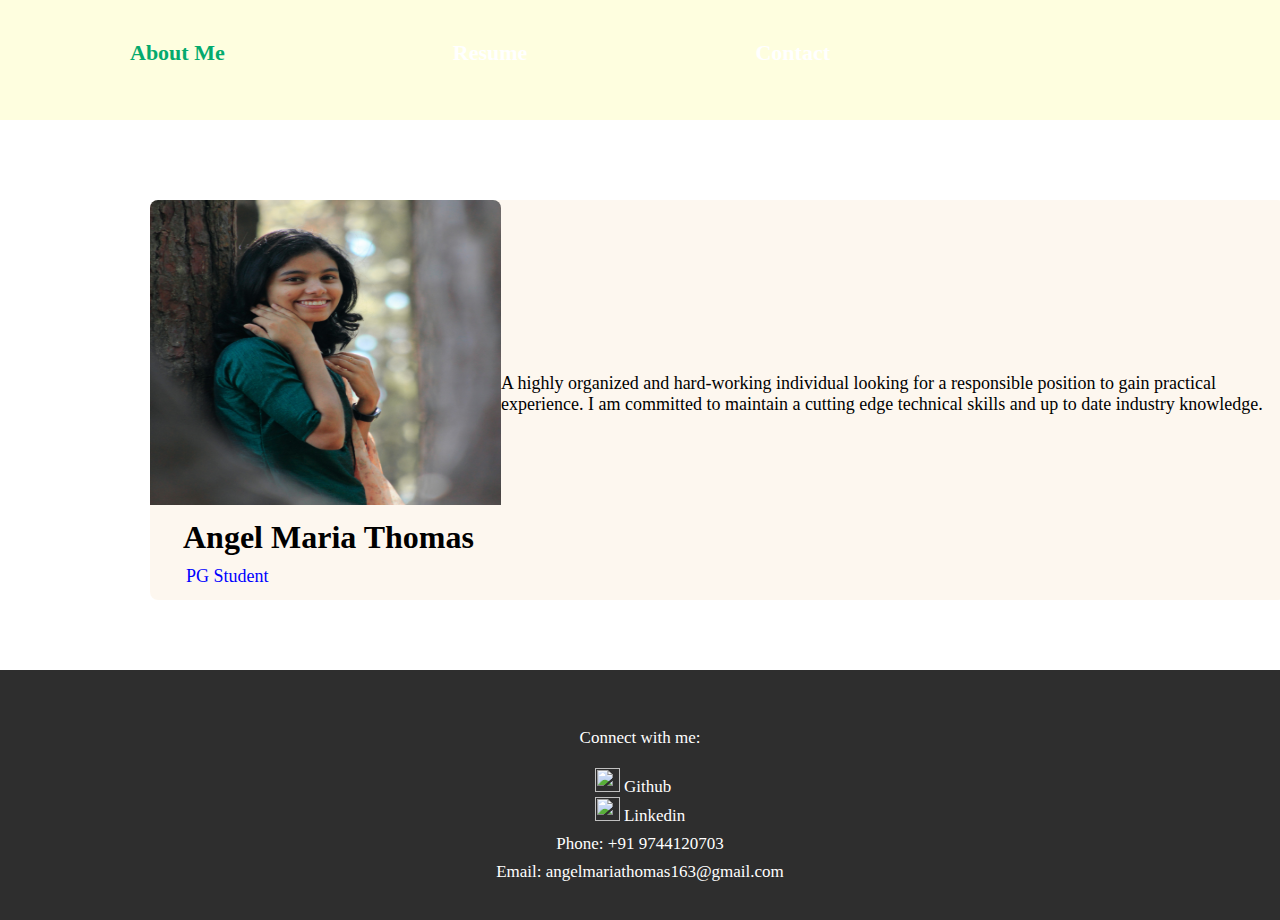
==== index.html @ 3c7eb90b "Update index.html" ====
<!DOCTYPE html>
<html lang="en">

<head>
  <meta charset="UTF-8">
  <meta http-equiv="X-UA-Compatible" content="IE=edge">
  <meta name="viewport" content="width=device-width, initial-scale=1.0">
  <link rel="stylesheet" href="./style.css">
  <title>My Portfolio</title>
</head>

<body>
  <header>
    <nav>
      <a href="./index.html">
      </a>
      <div class="nav-links">
        <a href="./index.html">
          <span class="main-nav">About Me</span>
        </a>
        <a href="./resume.html">
          <span>Resume</span>
        </a>
        <a href="./contact.html">
          <span>Contact</span>
        </a>
      </div>
    </nav>
  </header>
  <div class="wrapper">
    <div class="cars">
      <div class="car">
		<div>
		<img src="./images/profile.jpg" alt="">
        <h1 style= "padding-left:33px"> Angel Maria Thomas</h1>
        <p style= "padding-left:36px; color: blue">PG Student</p>
		</div>
		<p>A highly organized and hard-working individual looking for a responsible position to gain practical experience.
	I am committed to maintain a cutting edge technical skills and up to date industry knowledge.</p>
      </div>
	   </div>
    </div> 
  </div>




  <footer>
    <div class="footer-background">
      <span>Connect with me: </span></br>
		<div class="foot-container">
		<div class="footer img">	
		<div class="text">
			<span><img src="./images/git.png" alt="">
			<a href="https://github.com/Angel163200/portfolio.github.io">Github</a></span>
			</br>
				<span><img src="./images/lind.png" alt="">
				<a href="https://www.linkedin.com/in/angel-maria-thomas-40b62b1b1">Linkedin</a></span>
		</div>
		</div>
		</div>
<span>Phone: +91 9744120703</span>
<span>Email: angelmariathomas163@gmail.com</span>
	</div>
  </footer>
</body>

</html>
---- style.css ----
* {
    margin: 0;
    padding: 0;
    box-sizing: border-box;

}

html {
    overflow-x: hidden;
}

header {
    width: 100%;
    height: 120px;
    background-color: #FEFEDF;
}

nav {
    display: flex;
    align-items: center;
    justify-content: space-around;
    padding: 40px 450px 0px 230px;
}



.nav-links {
    width: 700px;
    height: 100%;
    display: flex;
    align-items: center;
    justify-content: space-between;
    margin-left: -100px;
}

.nav-links a {
    text-decoration: none;
    color: black;
}

.nav-links span {
    font-size: 22px;
    font-weight: bold;
}

.main-nav {
    color: #04AA6D;
}

.dropbtn {
    background-color: #04AA6D;
    color: white;
    padding: 10px 25px;
    margin-right: 50px;
    font-size: 20px;
    border-radius: 5px;
    font-family: inherit;
    font-weight: bold;
    border: none;
}

.dropdown {
    position: relative;
    display: inline-block;
}

.dropdown-content {
    border-radius: 5px;
    display: none;
    position: absolute;
    background-color: #f1f1f1;
    min-width: 160px;
    box-shadow: 0px 8px 16px 0px rgba(0, 0, 0, 0.2);
    z-index: 1;
    margin-left: -35px;
}

.dropdown-content a {
    color: black;
    padding: 12px 16px;
    text-decoration: none;
    display: block;
}

.dropdown-content a:hover {
    background-color: #ddd;
}

.dropdown:hover .dropdown-content {
    display: block;
}

.dropdown:hover .dropbtn {
    background-color: #3e8e41;
}

.wrapper {
    width: 50%;
    margin-left: auto;
    margin-right: auto;
    margin-top: 80px;
    display: flex;
    align-items: center;
    justify-content: space-between;
    flex-wrap: wrap;
}

.cars {
    width: 1600px;
    height: 400px;
    background-color: rgba(250, 235, 215, 0.4);
    border-radius: 8px;
    margin-bottom: 50px;
	margin-left: -170px;
    transition: transform .2s;
}

.cars:hover {
    -ms-transform: scale(1.05);
    /* IE 9 */
    -webkit-transform: scale(1.05);
    /* Safari 3-8 */
    transform: scale(1.05);
}

.car {
    display: flex;
    width: 1136px;
    align-items: center;
    height: 402px;
    justify-content: space-around;
}


.car h1 {
    margin: 10px 0;
}

.car p {
    font-size: 18px;
    margin-bottom: 15px;
	
}

.car img {
    width: 351px;
    height: 305px;
    border-radius: 8px 8px 0 0;

}

.car button {
    padding: 8px 10px;
    border-radius: 5px;
    color: white;
    background-color: black;
    cursor: pointer;
    transition: all 0.3s;
}

.car button:hover {
    background-color: white;
    color: black;
}

footer {
    height: 250px;
    width: 100%;
    background: url('./images/footer-background.jpg');
    background-repeat: no-repeat;
    background-size: cover;
}

.footer-background {
    width: 100%;
    height: 100%;
    display: flex;
    align-items: center;
    flex-direction: column;
    margin-top: 20px;
    padding-top: 50px;
    font-size: 17px;
    color: #ffffff;
    background: #000000d1;
}

footer span {
    margin-top: 8px;
}

.heading h1 {
    width: 100%;
    margin-top: 30px;
    text-align: center;
}

.sell-form {
    width: 60%;
    margin-left: auto;
    margin-right: auto;
    margin-top: 80px;
    margin-bottom: 50px;
    display: flex;
    align-items: center;
    justify-content: space-between;
}

.sell-form .radio {
    display: flex;
    align-items: center;
    justify-content: space-between;
    text-align: center;
}

.div1 {
    width: 50%;
    padding: 0 100px;
}

.div1 label {
    font-size: 18px;
}

.div1 input {
    padding: 8px 30px 8px 5px;
    margin-top: 10px;
}

.div2 {
    width: 50%;
    padding: 0 100px;
}

.div2 label {
    font-size: 18px;
}

.div2 input {
    padding: 8px 30px 8px 5px;
    margin-top: 10px;
}

.div2 .form-btn {
    padding: 8px 15px;
    margin-right: 15px;
    border-radius: 5px;
    color: white;
    background-color: black;
    cursor: pointer;
    transition: all 0.3s;
}

.div2 .form-btn:hover {
    background-color: white;
    color: black;
}



.car-details {
    margin-left: auto;
    margin-right: auto;
}


.car-img {
    width: 800px;
    border-radius: 8px;
}

.details {
    display: flex;
    flex-direction: column;
    margin-top: 20px;
}

.details h1 {
    margin-bottom: 20px;
}

.details span {
    margin-bottom: 15px;
    font-size: 18px;
}

.about-page {
    width: 100vw;
    height: 1000px;
}

.about-span {
    width: 800px;
}

.login-body {
    background-image: url('BG1.jpg');
    background-size: 100% 100%;
}

.log {
    border: solid grray 1px;
    width: 20%;
    margin: 1px auto;
    background: white;
    padding: 77;
    opacity: .5;
    float: right;

}

.reg {
    border: solid black 1px;
    width: 20%;
    margin: 100px auto;
    background: white;
    padding: 80;
    opacity: 0.5;
    text-align: center;
}

@media only screen and (max-width: 992px) {
    .nav-links {
        width: 400px;
    }

    .nav-links a span {
        font-size: 18px;
    }

    .logo {
        width: 150px;
        height: 45px;
    }

    .car-img {
        width: 700px;
        border-radius: 8px;
    }
}

@media only screen and (max-width: 768px) {
    .car-img {
        width: 580px;
    }

    .about-span {
        width: 520px;
    }
}
.quality {
	width: 1200px;
	height: 402px;
	padding:0 50px;

}
.quality1 {
	padding-top:50px;
	
}
.quality1 span{
	font-size:30px;
	font-weight:bold;
	margin-bottom:35px;
	
}
.quality1 table {
	width:50%;
	
}
.quality1 table tr {
	display:flex;
	justify-content: space-between;
	padding-top: 25px;
	
}
.quality2 {
	padding-top:50px;
	
}
.quality2 span{
	font-size:30px;
	font-weight:bold;
	margin-bottom:35px;
	
}
.quality2 table {
	width:50%;
	
}
.quality2 table tr {
	display:flex;
	justify-content: space-between;
	padding-top: 25px;
	padding-right:36px;
	
}
.contact{
    padding: 50px;
    background-color: #FDF7EF;
    border-radius: 10px;
}

.contact h2{
    padding-bottom: 40px;
}
.footer img {
    width: 25px;
    height: 24px;
}

.foot-container {
  display: flex;
  align-items: center;
  justify-content: center
}


.text {
  font-size: 17px;
}
a:link {
  color: White;
  background-color: transparent;
  text-decoration: none;
}
a:visited {
  color: White;
  background-color: transparent;
  text-decoration: none;
}
a:hover {
  color: White;
  background-color: transparent;
  text-decoration: underline;
}
a:active {
  color: White;
  background-color: transparent;
  text-decoration: underline;
}
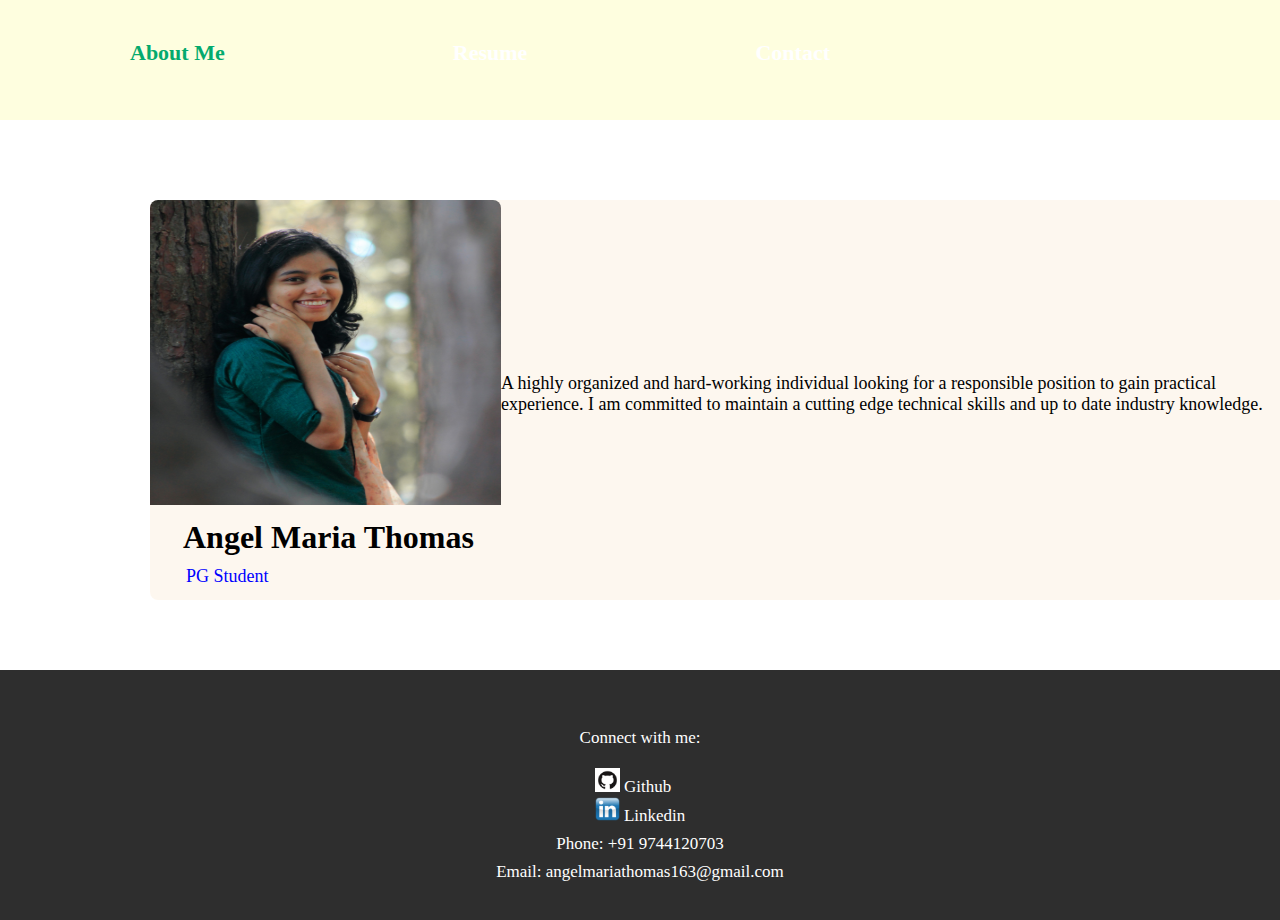
==== commit 9ae312df: "Update index.html" ====
--- a/index.html
+++ b/index.html
@@ -44,7 +44,6 @@
 
 
 
-
   <footer>
     <div class="footer-background">
       <span>Connect with me: </span></br>
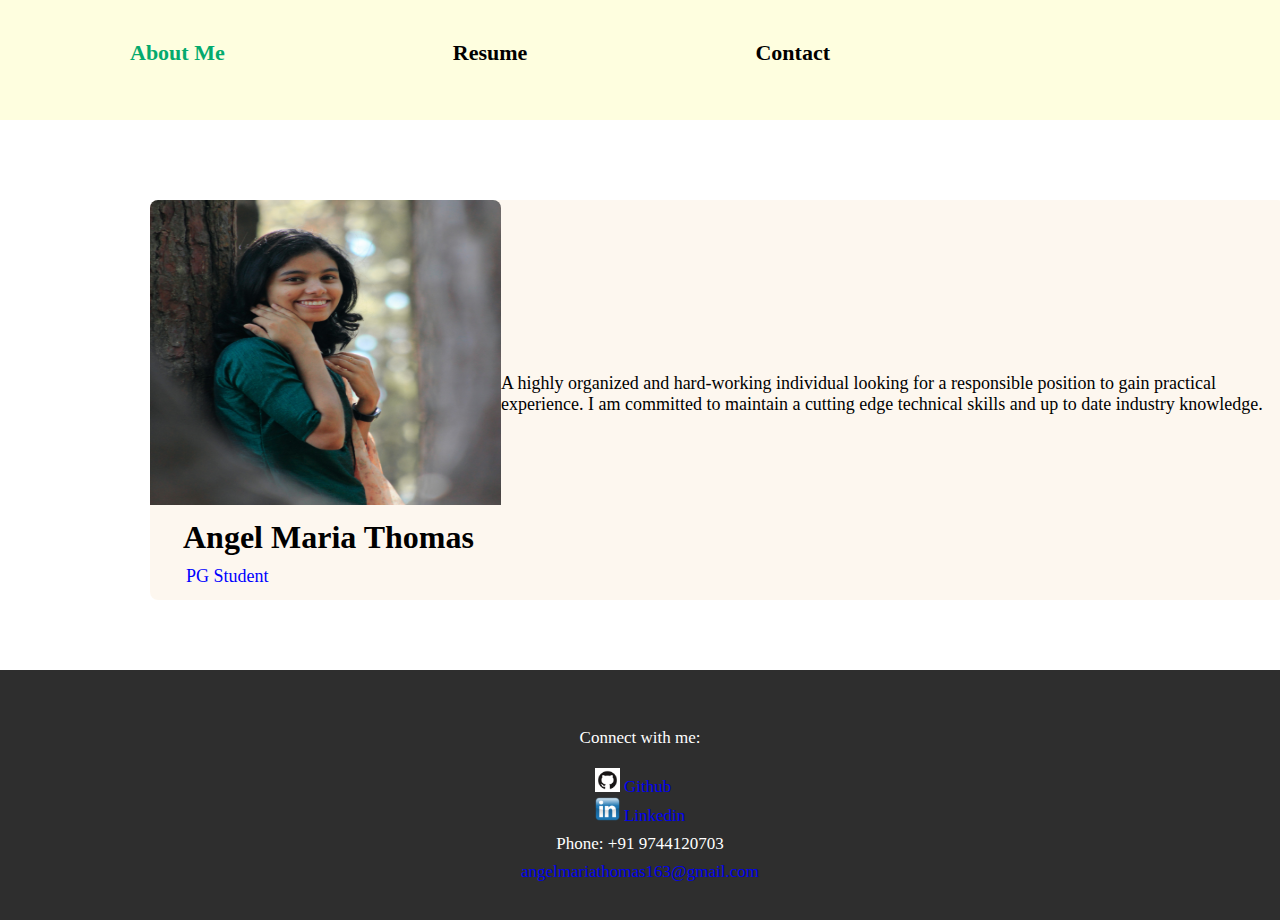
==== commit a7a07a05: "Update index.html" ====
--- a/index.html
+++ b/index.html
@@ -44,22 +44,22 @@
 
 
 
-  <footer>
+   <footer>
     <div class="footer-background">
       <span>Connect with me: </span></br>
 		<div class="foot-container">
 		<div class="footer img">	
 		<div class="text">
 			<span><img src="./images/git.png" alt="">
-			<a href="https://github.com/Angel163200/portfolio.github.io">Github</a></span>
+			<a style="text-decoration: none" href="https://github.com/Angel163200/portfolio.github.io" style="color:white">Github</a></span>
 			</br>
 				<span><img src="./images/lind.png" alt="">
-				<a href="https://www.linkedin.com/in/angel-maria-thomas-40b62b1b1">Linkedin</a></span>
+				<a style="text-decoration: none" href="https://www.linkedin.com/in/angel-maria-thomas-40b62b1b1" style="color:white">Linkedin</a></span>
 		</div>
 		</div>
 		</div>
 <span>Phone: +91 9744120703</span>
-<span>Email: angelmariathomas163@gmail.com</span>
+<span><a style="text-decoration: none" href="https://www.linkedin.com/in/angel-maria-thomas-40b62b1b1"style="color:white">angelmariathomas163@gmail.com</a></span>
 	</div>
   </footer>
 </body>
--- a/style.css
+++ b/style.css
@@ -23,7 +23,6 @@
 }
 
 
-
 .nav-links {
     width: 700px;
     height: 100%;
@@ -31,6 +30,7 @@
     align-items: center;
     justify-content: space-between;
     margin-left: -100px;
+	color: black;
 }
 
 .nav-links a {
@@ -418,24 +418,4 @@
 .text {
   font-size: 17px;
 }
-a:link {
-  color: White;
-  background-color: transparent;
-  text-decoration: none;
-}
-a:visited {
-  color: White;
-  background-color: transparent;
-  text-decoration: none;
-}
-a:hover {
-  color: White;
-  background-color: transparent;
-  text-decoration: underline;
-}
-a:active {
-  color: White;
-  background-color: transparent;
-  text-decoration: underline;
-}
-
+
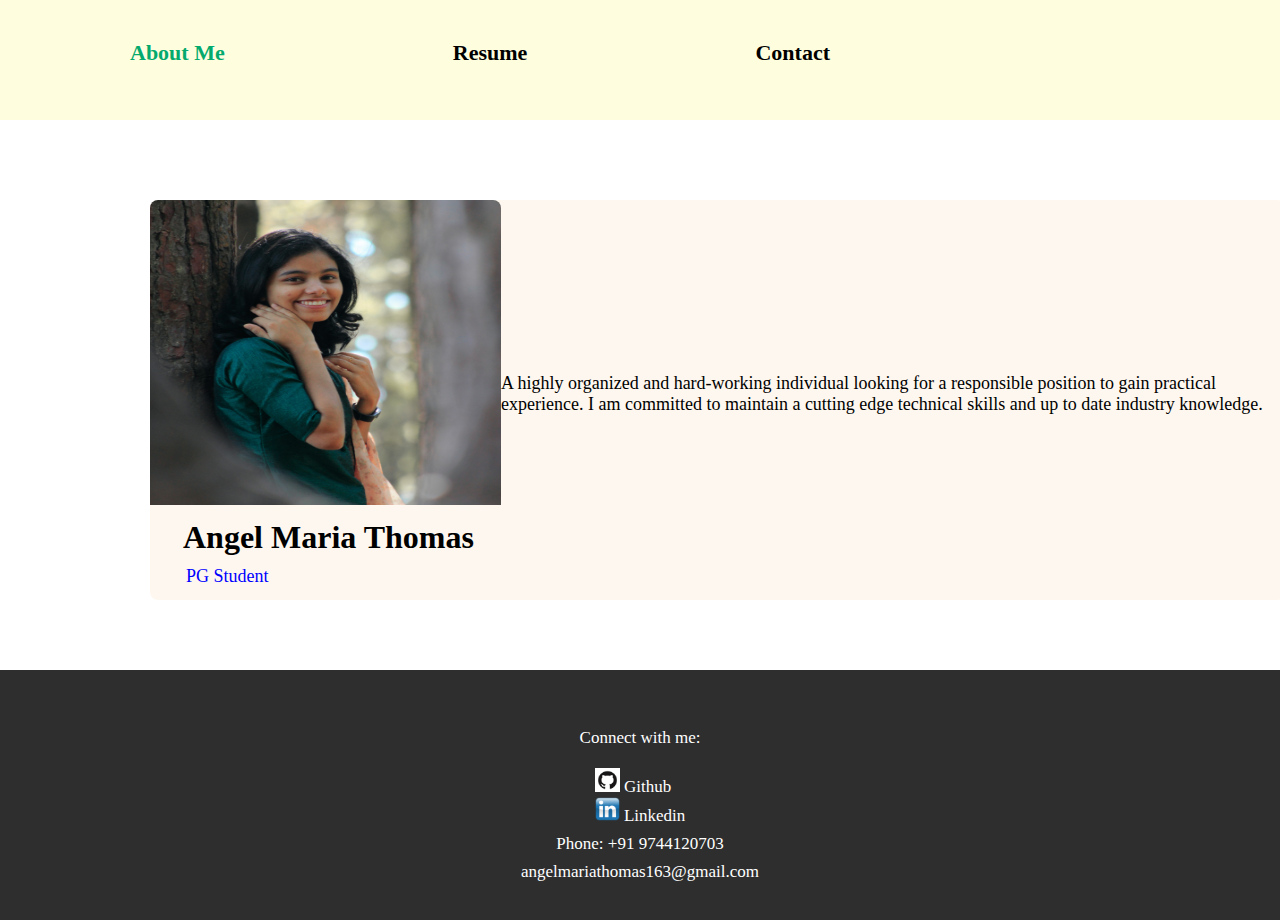
==== commit 31a18921: "Update index.html" ====
--- a/index.html
+++ b/index.html
@@ -51,15 +51,15 @@
 		<div class="footer img">	
 		<div class="text">
 			<span><img src="./images/git.png" alt="">
-			<a style="text-decoration: none" href="https://github.com/Angel163200/portfolio.github.io" style="color:white">Github</a></span>
+			<a style="text-decoration:none;color:white;"  href="https://github.com/Angel163200/portfolio.github.io" style="color:white">Github</a></span>
 			</br>
 				<span><img src="./images/lind.png" alt="">
-				<a style="text-decoration: none" href="https://www.linkedin.com/in/angel-maria-thomas-40b62b1b1" style="color:white">Linkedin</a></span>
+				<a style="text-decoration:none;color:white;"  href="https://www.linkedin.com/in/angel-maria-thomas-40b62b1b1" style="color:white">Linkedin</a></span>
 		</div>
 		</div>
 		</div>
 <span>Phone: +91 9744120703</span>
-<span><a style="text-decoration: none" href="https://www.linkedin.com/in/angel-maria-thomas-40b62b1b1"style="color:white">angelmariathomas163@gmail.com</a></span>
+<span><a style="text-decoration:none;color:white;"  href="https://www.linkedin.com/in/angel-maria-thomas-40b62b1b1"style="color:white">angelmariathomas163@gmail.com</a></span>
 	</div>
   </footer>
 </body>
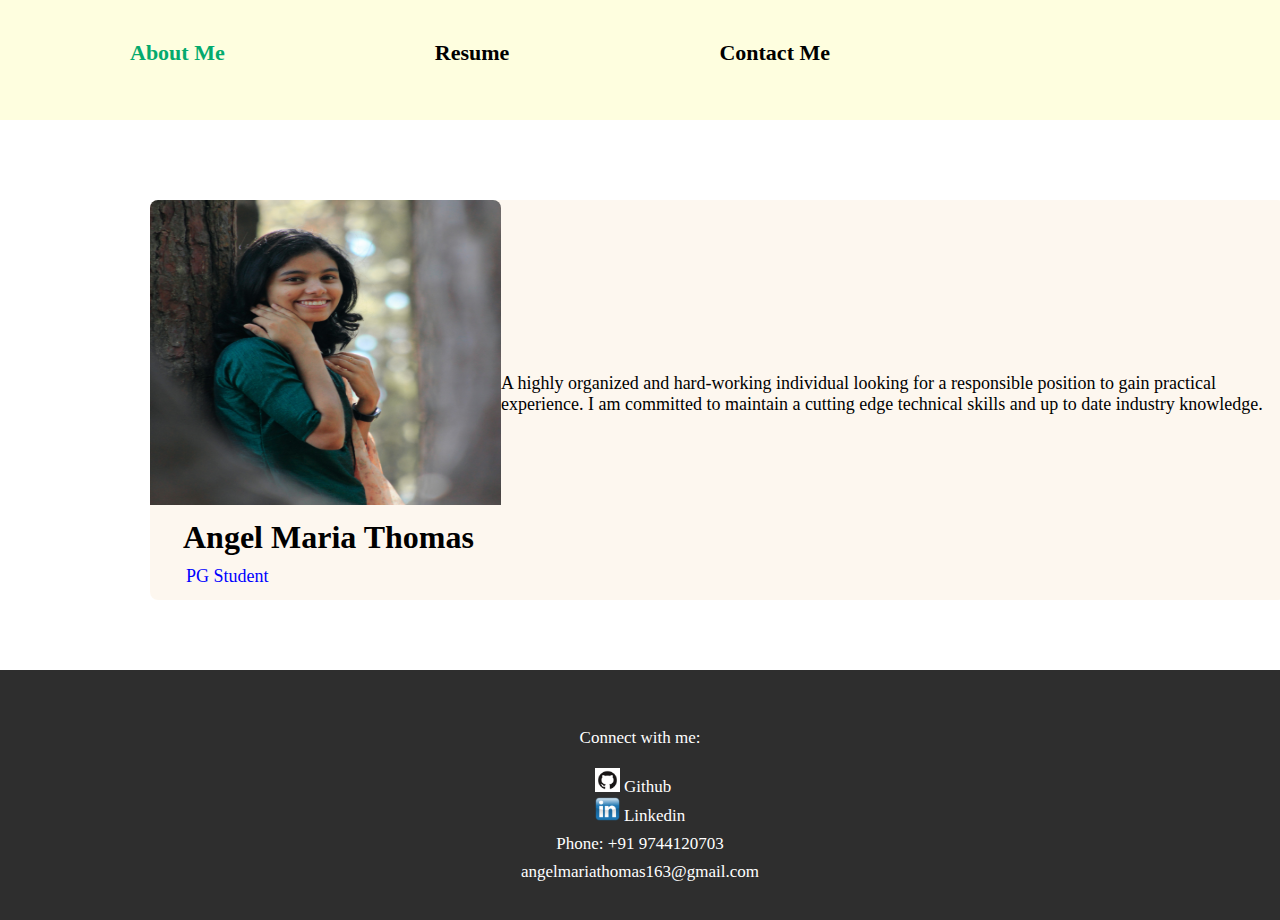
==== commit f666e281: "new1" ====
--- a/index.html
+++ b/index.html
@@ -22,7 +22,7 @@
           <span>Resume</span>
         </a>
         <a href="./contact.html">
-          <span>Contact</span>
+          <span>Contact Me</span>
         </a>
       </div>
     </nav>
@@ -51,15 +51,15 @@
 		<div class="footer img">	
 		<div class="text">
 			<span><img src="./images/git.png" alt="">
-			<a style="text-decoration:none;color:white;"  href="https://github.com/Angel163200/portfolio.github.io" style="color:white">Github</a></span>
+			<a style="text-decoration:none;color:white;"  href="https://github.com/Angel163200/portfolio.github.io">Github</a></span>
 			</br>
 				<span><img src="./images/lind.png" alt="">
-				<a style="text-decoration:none;color:white;"  href="https://www.linkedin.com/in/angel-maria-thomas-40b62b1b1" style="color:white">Linkedin</a></span>
+				<a style="text-decoration:none;color:white;"  href="https://www.linkedin.com/in/angel-maria-thomas-40b62b1b1" >Linkedin</a></span>
 		</div>
 		</div>
 		</div>
 <span>Phone: +91 9744120703</span>
-<span><a style="text-decoration:none;color:white;"  href="https://www.linkedin.com/in/angel-maria-thomas-40b62b1b1"style="color:white">angelmariathomas163@gmail.com</a></span>
+<span><a style="text-decoration:none;color:white;"  href="mailto: angelmariathomas163@gmail.com">angelmariathomas163@gmail.com</a></span>
 	</div>
   </footer>
 </body>
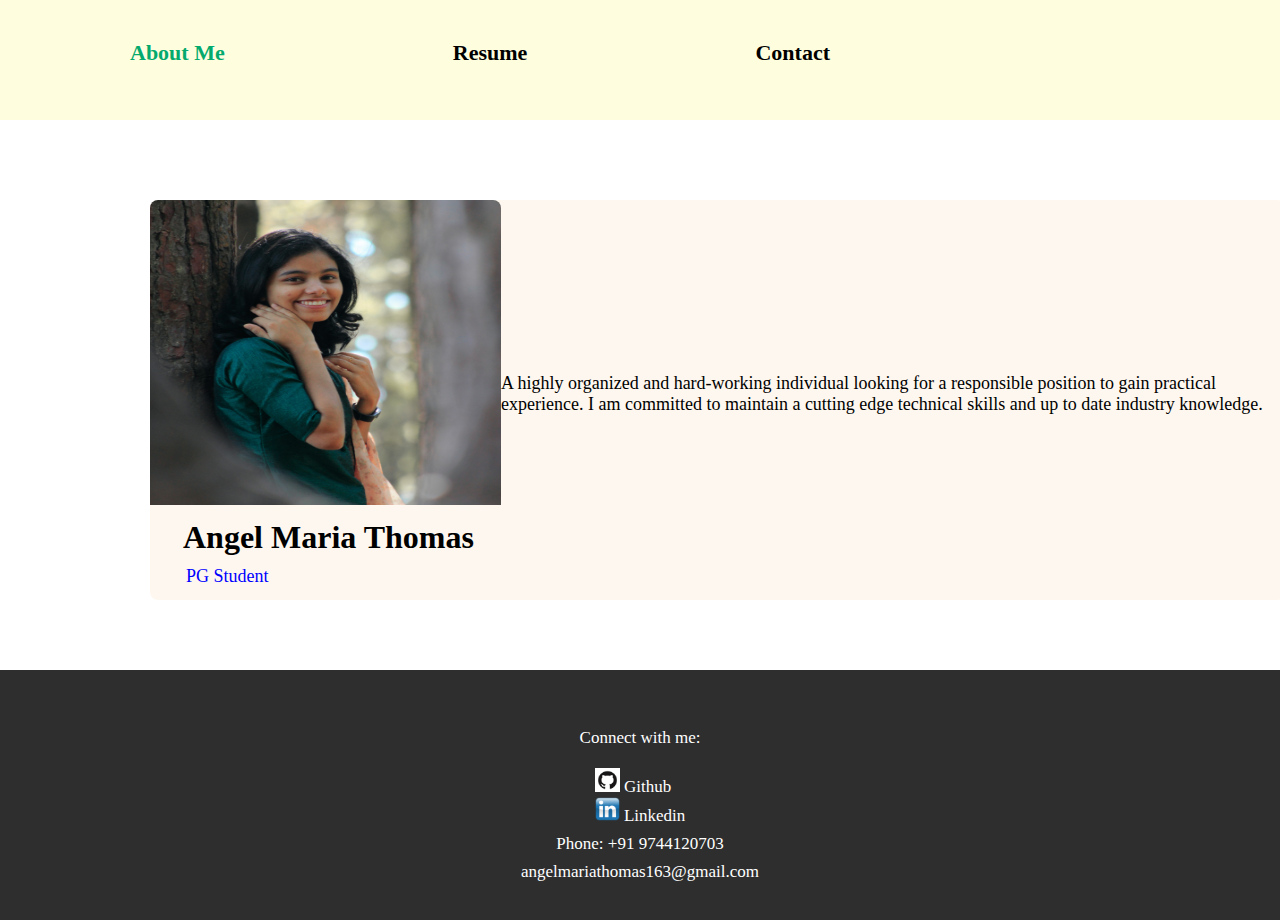
==== commit 3db37b54: "Update index.html" ====
--- a/index.html
+++ b/index.html
@@ -1,6 +1,6 @@
 <!DOCTYPE html>
 <html lang="en">
-
+	
 <head>
   <meta charset="UTF-8">
   <meta http-equiv="X-UA-Compatible" content="IE=edge">
@@ -22,7 +22,7 @@
           <span>Resume</span>
         </a>
         <a href="./contact.html">
-          <span>Contact Me</span>
+          <span>Contact</span>
         </a>
       </div>
     </nav>
@@ -41,8 +41,6 @@
 	   </div>
     </div> 
   </div>
-
-
 
    <footer>
     <div class="footer-background">
@@ -63,5 +61,4 @@
 	</div>
   </footer>
 </body>
-
 </html>
